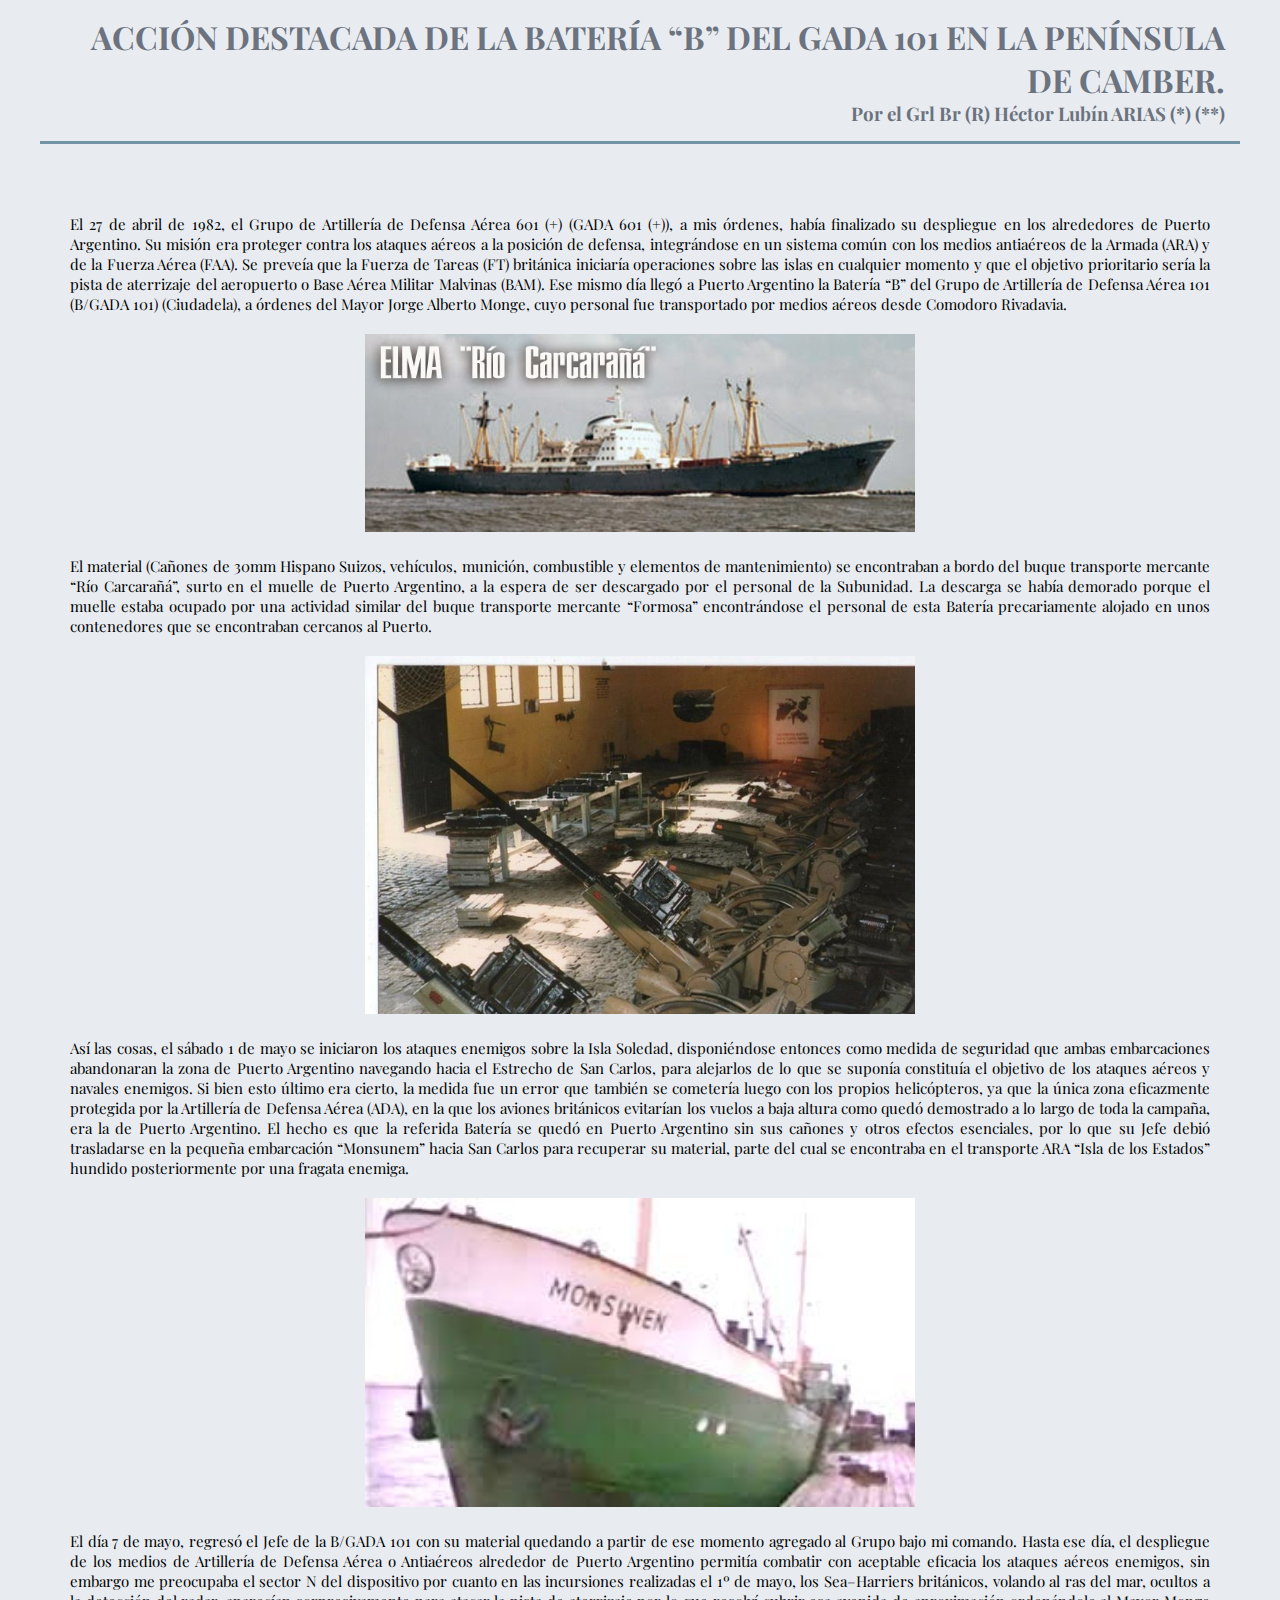
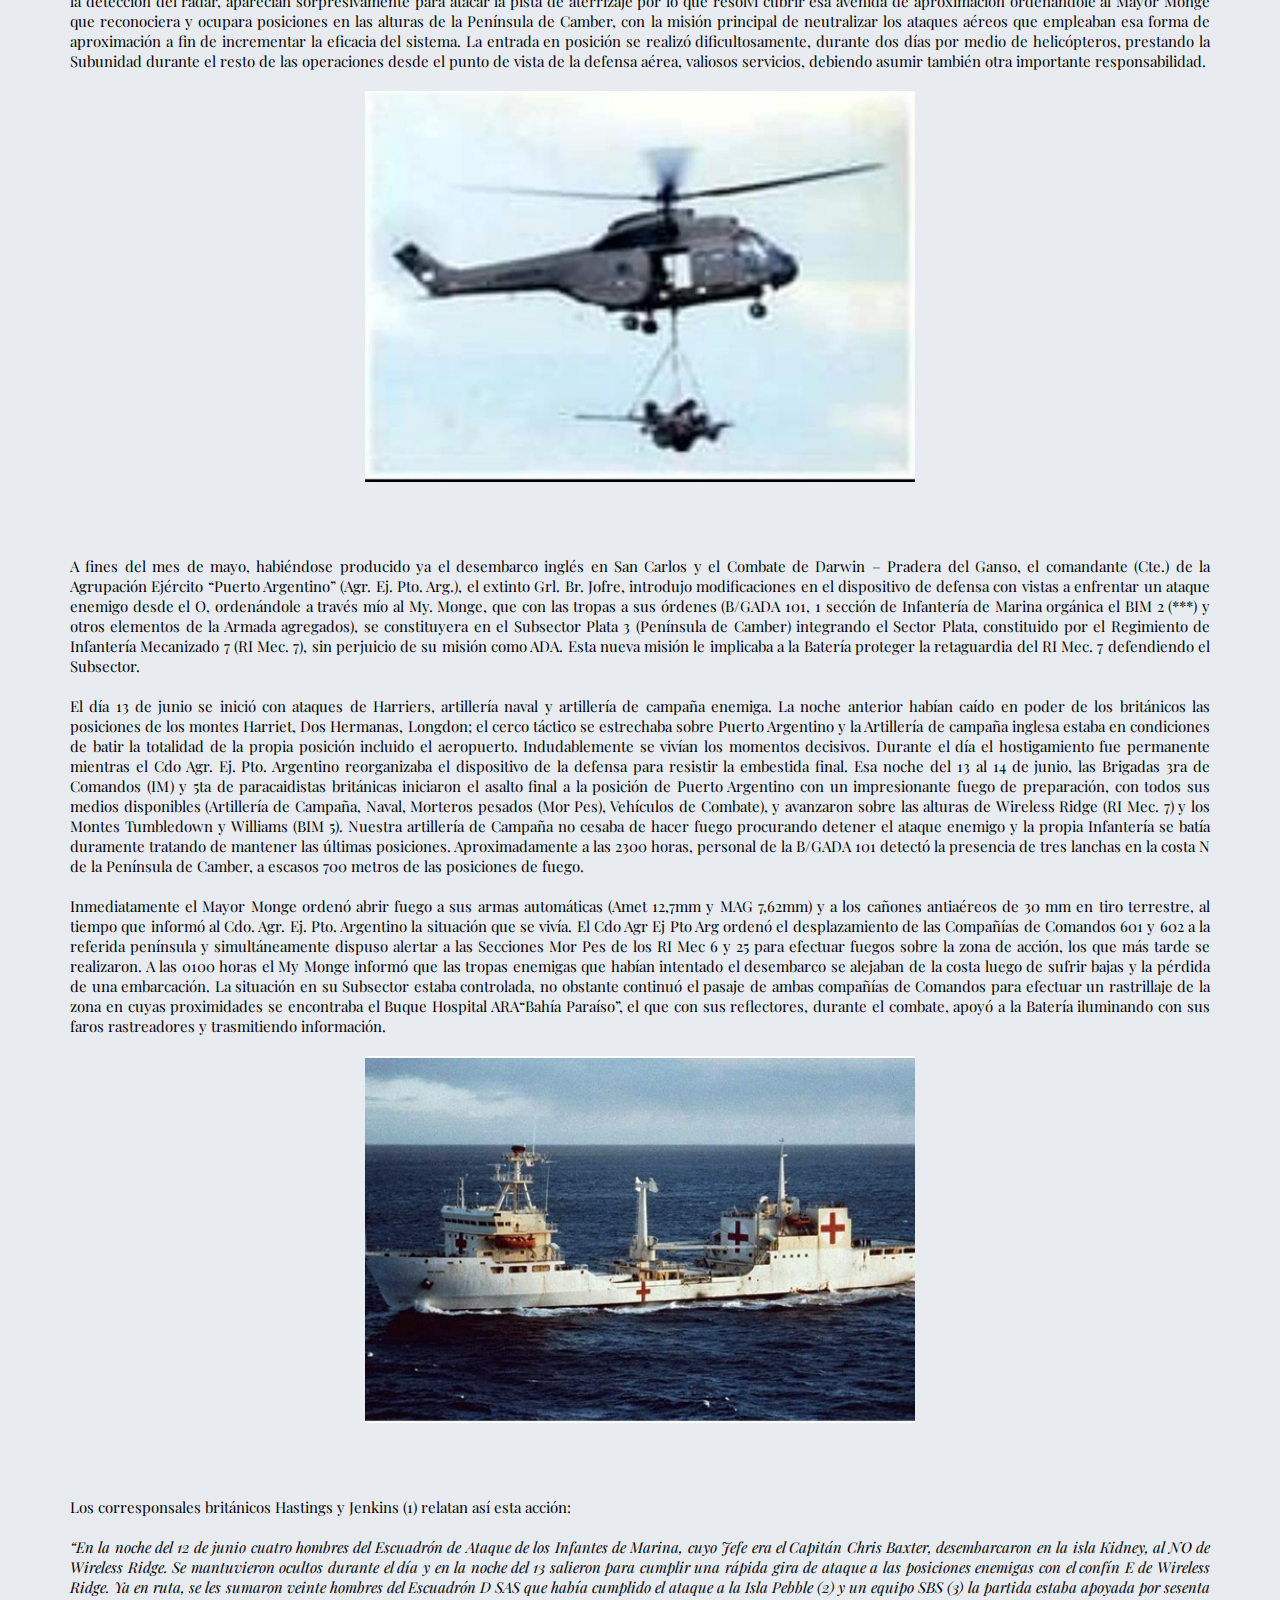
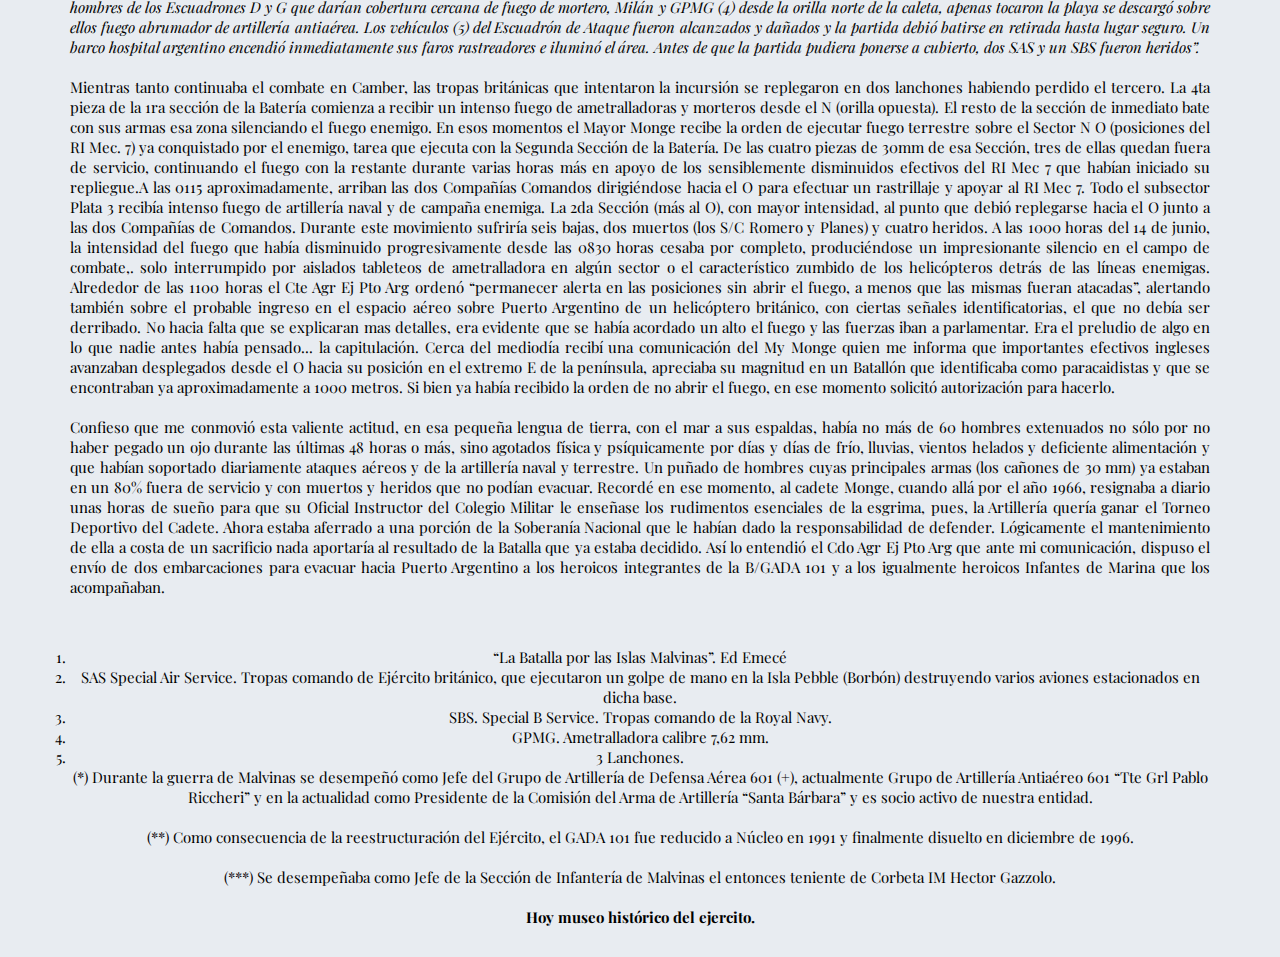
==== Comisión/Gada-101.html @ a6a18906 "casi terminado" ====
<!DOCTYPE html>
<html lang="es">
<head>
    <meta charset="UTF-8">
    <meta http-equiv="X-UA-Compatible" content="IE=edge">
    <meta name="viewport" content="width=device-width, initial-scale=1.0">
    <link rel="stylesheet" href="../Comisión/Gada-101.css">
    <title>G.A.D.A. 101 Bateria "B"</title>
</head>
<body>

    <header>
        <nav class="main-nav">
            <h1>ACCIÓN DESTACADA DE LA BATERÍA “B” DEL GADA 101 EN LA PENÍNSULA DE CAMBER.</h1>
            <h3>Por el Grl Br (R) Héctor Lubín ARIAS (*) (**)</h3>
        </nav>
    </header>

    <section class="container">
        <div class="item item1">
                    <p>
                        El 27 de abril de 1982, el Grupo de Artillería de Defensa Aérea 601 (+) (GADA 601 (+)), a mis órdenes, había
                        finalizado su despliegue en los alrededores de Puerto Argentino. Su misión era proteger contra los ataques
                        aéreos a la posición de defensa, integrándose en un sistema común con los medios antiaéreos de la Armada (ARA) y
                        de la Fuerza Aérea (FAA). Se preveía que la Fuerza de Tareas (FT) británica iniciaría operaciones sobre las
                        islas en cualquier momento y que el objetivo prioritario sería la pista de aterrizaje del aeropuerto o Base
                        Aérea Militar Malvinas (BAM). Ese mismo día llegó a Puerto Argentino la Batería “B” del Grupo de Artillería de
                        Defensa Aérea 101 (B/GADA 101) (Ciudadela), a órdenes del Mayor Jorge Alberto Monge, cuyo personal fue
                        transportado por medios aéreos desde Comodoro Rivadavia.
                    </p>
                    <div>
                        <img class="image-p" src="../Comisión/img/barcoriocarcaraña.jpg" alt="barco rio carcaraña">
                    </div>
                    <p>
                        El material (Cañones de 30mm Hispano Suizos, vehículos, munición, combustible y elementos de mantenimiento) se
                        encontraban a bordo del buque transporte mercante “Río Carcarañá”, surto en el muelle de Puerto Argentino, a la
                        espera de ser descargado por el personal de la Subunidad. La descarga se había demorado porque el muelle estaba
                        ocupado por una actividad similar del buque transporte mercante “Formosa” encontrándose el personal de esta
                        Batería precariamente alojado en unos contenedores que se encontraban cercanos al Puerto.
                    </p>
                    <div>
                        <img class="image-p" src="../Comisión/img/cañonesgada.jpg" alt="cañones del gada 101">
                    </div>
                    <p>
                        Así las cosas, el sábado 1 de mayo se iniciaron los ataques enemigos sobre la Isla Soledad, disponiéndose
                        entonces como medida de seguridad que ambas embarcaciones abandonaran la zona de Puerto Argentino navegando
                        hacia el Estrecho de San Carlos, para alejarlos de lo que se suponía constituía el objetivo de los ataques
                        aéreos y navales enemigos. Si bien esto último era cierto, la medida fue un error que también se cometería luego
                        con los propios helicópteros, ya que la única zona eficazmente protegida por la Artillería de Defensa Aérea
                        (ADA), en la que los aviones británicos evitarían los vuelos a baja altura como quedó demostrado a lo largo de
                        toda la campaña, era la de Puerto Argentino. El hecho es que la referida Batería se quedó en Puerto Argentino
                        sin sus cañones y otros efectos esenciales, por lo que su Jefe debió trasladarse en la pequeña embarcación
                        “Monsunem” hacia San Carlos para recuperar su material, parte del cual se encontraba en el transporte ARA “Isla
                        de los Estados” hundido posteriormente por una fragata enemiga.
                    </p>
                    <div>
                        <img class="image-p" src="../Comisión/img/monsumenbarco.jpg" alt="barco monsumen">
                    </div>
                    <p>
                        El día 7 de mayo, regresó el Jefe de la B/GADA 101 con su material quedando a partir de ese momento agregado al
                        Grupo bajo mi comando. Hasta ese día, el despliegue de los medios de Artillería de Defensa Aérea o Antiaéreos
                        alrededor de Puerto Argentino permitía combatir con aceptable eficacia los ataques aéreos enemigos, sin embargo
                        me preocupaba el sector N del dispositivo por cuanto en las incursiones realizadas el 1º de mayo, los
                        Sea–Harriers británicos, volando al ras del mar, ocultos a la detección del radar, aparecían sorpresivamente
                        para atacar la pista de aterrizaje por lo que resolví cubrir esa avenida de aproximación ordenándole al Mayor
                        Monge que reconociera y ocupara posiciones en las alturas de la Península de Camber, con la misión principal de
                        neutralizar los ataques aéreos que empleaban esa forma de aproximación a fin de incrementar la eficacia del
                        sistema. La entrada en posición se realizó dificultosamente, durante dos días por medio de helicópteros,
                        prestando la Subunidad durante el resto de las operaciones desde el punto de vista de la defensa aérea, valiosos
                        servicios, debiendo asumir también otra importante responsabilidad.
                    </p>
                    <div>
                        <img class="image-p" src="../Comisión/img/transportecañon.jpg" alt="helicotero descargando un cañon">
                    </div>
        </div>
        <div class="item item2">
                <p>
                    A fines del mes de mayo, habiéndose producido ya el desembarco inglés en San Carlos y el Combate de Darwin – Pradera
                    del Ganso, el comandante (Cte.) de la Agrupación Ejército “Puerto Argentino” (Agr. Ej. Pto. Arg.), el extinto Grl.
                    Br. Jofre, introdujo modificaciones en el dispositivo de defensa con vistas a enfrentar un ataque enemigo desde el
                    O, ordenándole a través mío al My. Monge, que con las tropas a sus órdenes (B/GADA 101, 1 sección de Infantería de
                    Marina orgánica el BIM 2 (***) y otros elementos de la Armada agregados), se constituyera en el Subsector Plata 3
                    (Península de Camber) integrando el Sector Plata, constituido por el Regimiento de Infantería Mecanizado 7 (RI Mec.
                    7), sin perjuicio de su misión como ADA. Esta nueva misión le implicaba a la Batería proteger la retaguardia del RI
                    Mec. 7 defendiendo el Subsector. <br>
                    <br>
                    El día 13 de junio se inició con ataques de Harriers, artillería naval y artillería de campaña enemiga. La noche
                    anterior habían caído en poder de los británicos las posiciones de los montes Harriet, Dos Hermanas, Longdon; el
                    cerco táctico se estrechaba sobre Puerto Argentino y la Artillería de campaña inglesa estaba en condiciones de batir
                    la totalidad de la propia posición incluido el aeropuerto. Indudablemente se vivían los momentos decisivos. Durante
                    el día el hostigamiento fue permanente mientras el Cdo Agr. Ej. Pto. Argentino reorganizaba el dispositivo de la
                    defensa para resistir la embestida final. Esa noche del 13 al 14 de junio, las Brigadas 3ra de Comandos (IM) y 5ta
                    de paracaidistas británicas iniciaron el asalto final a la posición de Puerto Argentino con un impresionante fuego
                    de preparación, con todos sus medios disponibles (Artillería de Campaña, Naval, Morteros pesados (Mor Pes),
                    Vehículos de Combate), y avanzaron sobre las alturas de Wireless Ridge (RI Mec. 7) y los Montes Tumbledown y
                    Williams (BIM 5). Nuestra artillería de Campaña no cesaba de hacer fuego procurando detener el ataque enemigo y la
                    propia Infantería se batía duramente tratando de mantener las últimas posiciones. Aproximadamente a las 2300 horas,
                    personal de la B/GADA 101 detectó la presencia de tres lanchas en la costa N de la Península de Camber, a escasos
                    700 metros de las posiciones de fuego.
                    <br>
                    <br>
                    Inmediatamente el Mayor Monge ordenó abrir fuego a sus armas automáticas (Amet 12,7mm y MAG 7,62mm) y a los cañones
                    antiaéreos de 30 mm en tiro terrestre, al tiempo que informó al Cdo. Agr. Ej. Pto. Argentino la situación que se
                    vivía. El Cdo Agr Ej Pto Arg ordenó el desplazamiento de las Compañías de Comandos 601 y 602 a la referida península
                    y simultáneamente dispuso alertar a las Secciones Mor Pes de los RI Mec 6 y 25 para efectuar fuegos sobre la zona de
                    acción, los que más tarde se realizaron. A las 0100 horas el My Monge informó que las tropas enemigas que habían
                    intentado el desembarco se alejaban de la costa luego de sufrir bajas y la pérdida de una embarcación. La situación
                    en su Subsector estaba controlada, no obstante continuó el pasaje de ambas compañías de Comandos para efectuar un
                    rastrillaje de la zona en cuyas proximidades se encontraba el Buque Hospital ARA“Bahía Paraíso”, el que con sus
                    reflectores, durante el combate, apoyó a la Batería iluminando con sus faros rastreadores y trasmitiendo
                    información.
                </p>
                <div>
                    <img class="image-p" src="../Comisión/img/Buque Hospital.jpg" alt="Buque Hospital ARA Bahía Paraíso">
                </div>
        </div>
        <div class="item item3">
                <p>
                    Los corresponsales británicos Hastings y Jenkins (1) relatan así esta acción:
                    <br>
                    <br>
                    <i>“En la noche del 12 de junio cuatro hombres del Escuadrón de Ataque de los Infantes de Marina, cuyo Jefe era el
                        Capitán
                        Chris Baxter, desembarcaron en la isla Kidney, al NO de Wireless Ridge. Se mantuvieron ocultos durante el día y
                        en la
                        noche del 13 salieron para cumplir una rápida gira de ataque a las posiciones enemigas con el confín E de
                        Wireless
                        Ridge. Ya en ruta, se les sumaron veinte hombres del Escuadrón D SAS que había cumplido el ataque a la Isla
                        Pebble (2) y
                        un equipo SBS (3) la partida estaba apoyada por sesenta hombres de los Escuadrones D y G que darían cobertura
                        cercana de
                        fuego de mortero, Milán y GPMG (4) desde la orilla norte de la caleta, apenas tocaron la playa se descargó sobre
                        ellos
                        fuego abrumador de artillería antiaérea. Los vehículos (5) del Escuadrón de Ataque fueron alcanzados y dañados y
                        la
                        partida debió batirse en retirada hasta lugar seguro. Un barco hospital argentino encendió inmediatamente sus
                        faros
                        rastreadores e iluminó el área. Antes de que la partida pudiera ponerse a cubierto, dos SAS y un SBS fueron
                        heridos”.</i>
                    <br>
                    <br>
                    <p>
                        Mientras tanto continuaba el combate en Camber, las tropas británicas que intentaron la incursión se replegaron en
                        dos lanchones habiendo perdido el tercero. La 4ta pieza de la 1ra sección de la Batería comienza a recibir un
                        intenso fuego de ametralladoras y morteros desde el N (orilla opuesta). El resto de la sección de inmediato bate con
                        sus armas esa zona silenciando el fuego enemigo. En esos momentos el Mayor Monge recibe la orden de ejecutar fuego
                        terrestre sobre el Sector N O (posiciones del RI Mec. 7) ya conquistado por el enemigo, tarea que ejecuta con la
                        Segunda Sección de la Batería. De las cuatro piezas de 30mm de esa Sección, tres de ellas quedan fuera de servicio,
                        continuando el fuego con la restante durante varias horas más en apoyo de los sensiblemente disminuidos efectivos
                        del RI Mec 7 que habían iniciado su repliegue.A las 0115 aproximadamente, arriban las dos Compañías Comandos
                        dirigiéndose hacia el O para efectuar un rastrillaje y apoyar al RI Mec 7. Todo el subsector Plata 3 recibía intenso
                        fuego de artillería naval y de campaña enemiga. La 2da Sección (más al O), con mayor intensidad, al punto que debió
                        replegarse hacia el O junto a las dos Compañías de Comandos. Durante este movimiento sufriría seis bajas, dos
                        muertos (los S/C Romero y Planes) y cuatro heridos. A las 1000 horas del 14 de junio, la intensidad del fuego que
                        había disminuido progresivamente desde las 0830 horas cesaba por completo, produciéndose un impresionante silencio
                        en el campo de combate,. solo interrumpido por aislados tableteos de ametralladora en algún sector o el
                        característico zumbido de los helicópteros detrás de las líneas enemigas. Alrededor de las 1100 horas el Cte Agr Ej
                        Pto Arg ordenó “permanecer alerta en las posiciones sin abrir el fuego, a menos que las mismas fueran atacadas”,
                        alertando también sobre el probable ingreso en el espacio aéreo sobre Puerto Argentino de un helicóptero británico,
                        con ciertas señales identificatorias, el que no debía ser derribado. No hacia falta que se explicaran mas detalles,
                        era evidente que se había acordado un alto el fuego y las fuerzas iban a parlamentar. Era el preludio de algo en lo
                        que nadie antes había pensado... la capitulación. Cerca del mediodía recibí una comunicación del My Monge quien me
                        informa que importantes efectivos ingleses avanzaban desplegados desde el O hacia su posición en el extremo E de la
                        península, apreciaba su magnitud en un Batallón que identificaba como paracaidistas y que se encontraban ya
                        aproximadamente a 1000 metros. Si bien ya había recibido la orden de no abrir el fuego, en ese momento solicitó
                        autorización para hacerlo. <br>
                        <br>
                        Confieso que me conmovió esta valiente actitud, en esa pequeña lengua de tierra, con el mar a sus espaldas, había no
                        más de 60 hombres extenuados no sólo por no haber pegado un ojo durante las últimas 48 horas o más, sino agotados
                        física y psíquicamente por días y días de frío, lluvias, vientos helados y deficiente alimentación y que habían
                        soportado diariamente ataques aéreos y de la artillería naval y terrestre.
                        Un puñado de hombres cuyas principales armas (los cañones de 30 mm) ya estaban en un 80% fuera de servicio y con
                        muertos y heridos que no podían evacuar. Recordé en ese momento, al cadete Monge, cuando allá por el año 1966,
                        resignaba a diario unas horas de sueño para que su Oficial Instructor del Colegio Militar le enseñase los rudimentos
                        esenciales de la esgrima, pues, la Artillería quería ganar el Torneo Deportivo del Cadete. Ahora estaba aferrado a
                        una porción de la Soberanía Nacional que le habían dado la responsabilidad de defender. Lógicamente el mantenimiento
                        de ella a costa de un sacrificio nada aportaría al resultado de la Batalla que ya estaba decidido. Así lo entendió
                        el Cdo Agr Ej Pto Arg que ante mi comunicación, dispuso el envío de dos embarcaciones para evacuar hacia Puerto
                        Argentino a los heroicos integrantes de la B/GADA 101 y a los igualmente heroicos Infantes de Marina que los
                        acompañaban.
                    </p>
                </p>
        </div>
        <div class="item item4">
                <div>
                    <ol>
                        <li>“La Batalla por las Islas Malvinas”. Ed Emecé</li>
                        <li>SAS Special Air Service. Tropas comando de Ejército británico, que ejecutaron un golpe de mano en la Isla
                            Pebble (Borbón) destruyendo varios aviones estacionados en dicha base.</li>
                        <li>SBS. Special B Service. Tropas comando de la Royal Navy.</li>
                        <li>GPMG. Ametralladora calibre 7,62 mm.</li>
                        <li>3 Lanchones.</li>
                    </ol>
                </div>
                <div>
                    <p>
                        (*) Durante la guerra de Malvinas se desempeñó como Jefe del Grupo de Artillería de Defensa Aérea 601 (+),
                        actualmente Grupo de Artillería Antiaéreo 601 “Tte Grl Pablo Riccheri” y en la actualidad como Presidente de la
                        Comisión del Arma de Artillería “Santa Bárbara” y es socio activo de nuestra entidad. <br>
                        <br>
                        (**) Como consecuencia de la reestructuración del Ejército, el GADA 101 fue reducido a Núcleo en 1991 y
                        finalmente disuelto en diciembre de 1996. <br>
                        <br>
                        (***) Se desempeñaba como Jefe de la Sección de Infantería de Malvinas el entonces teniente de Corbeta IM Hector
                        Gazzolo.
                        <br>
                        <br>
                        <b>Hoy museo histórico del ejercito.</b> 
                    </p>
                </div>
        </div>             
    </section>

</body>
</html>
---- Comisión/Gada-101.css ----
@import url('https://fonts.googleapis.com/css2?family=Playfair+Display:wght@500&display=swap');
@import url('https://fonts.googleapis.com/css2?family=Montserrat&display=swap');

* {
  padding: 0;
  margin: 0;
  font-family: 'Playfair Display', serif;
  box-sizing: border-box;
}

body {
  background-color: #e8ecf1;
}

.container {
  max-width: 1200px;
  margin: auto;
  width: 100%;
}

.main-nav {
  max-width: 1200px;
  margin: auto;
  color: #6c737e;
  margin-bottom: 50px;
  border-bottom: 3px solid #7393a7;
  padding-bottom: 15px;
  padding: 15px;
  text-align: right;
}

.item {
  margin: 10px;
  padding: 20px;
  font-size: 15px;
  font-family: 'Montserrat', sans-serif;
  text-align: justify;
}

.item1 {
  background-color: #e8ecf1;
}

.item2 {
  background-color: #e8ecf1;
}

.item3 {
  background-color: #e8ecf1;
}

.item4 {
  background-color: #e8ecf1;
}

.image-p {
  width: 50%;
  margin: 10px;
  padding: 10px;
}

img {
  border-radius: 8px;
}

div {
  text-align: center;
}
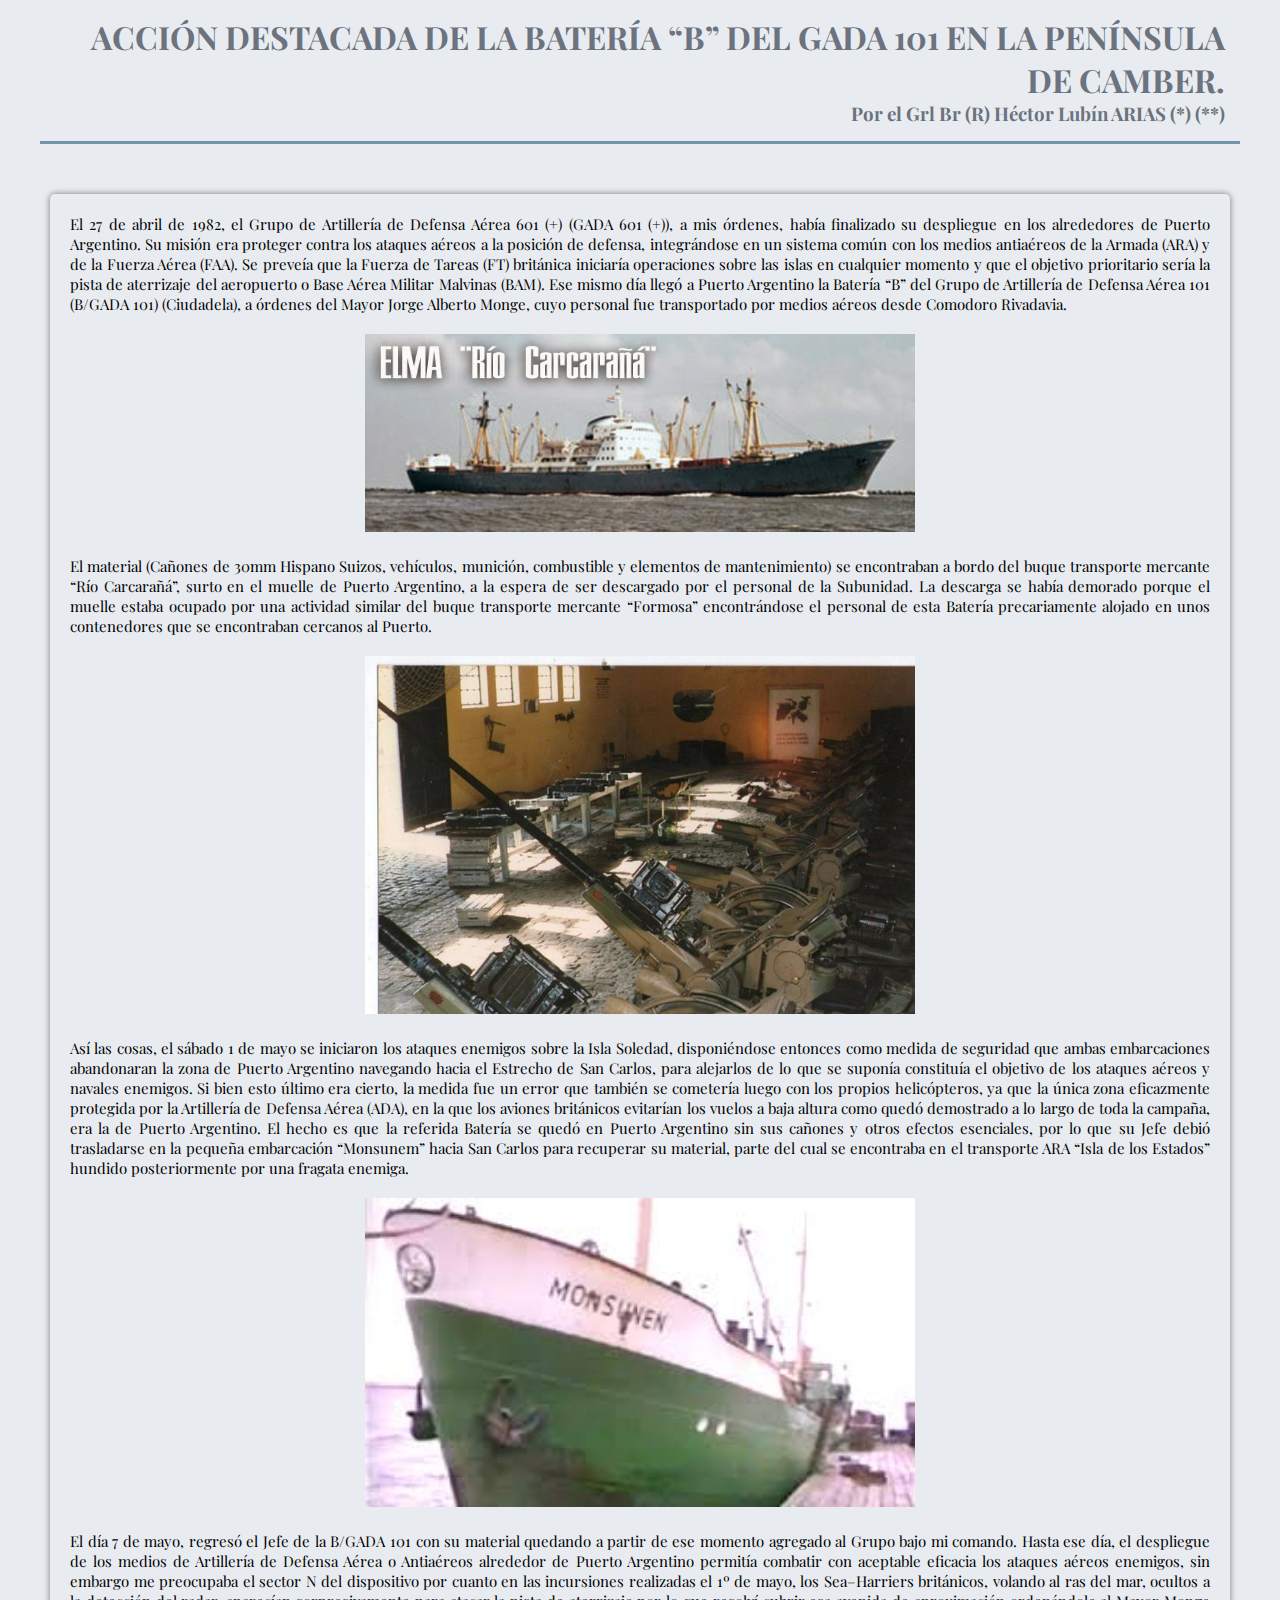
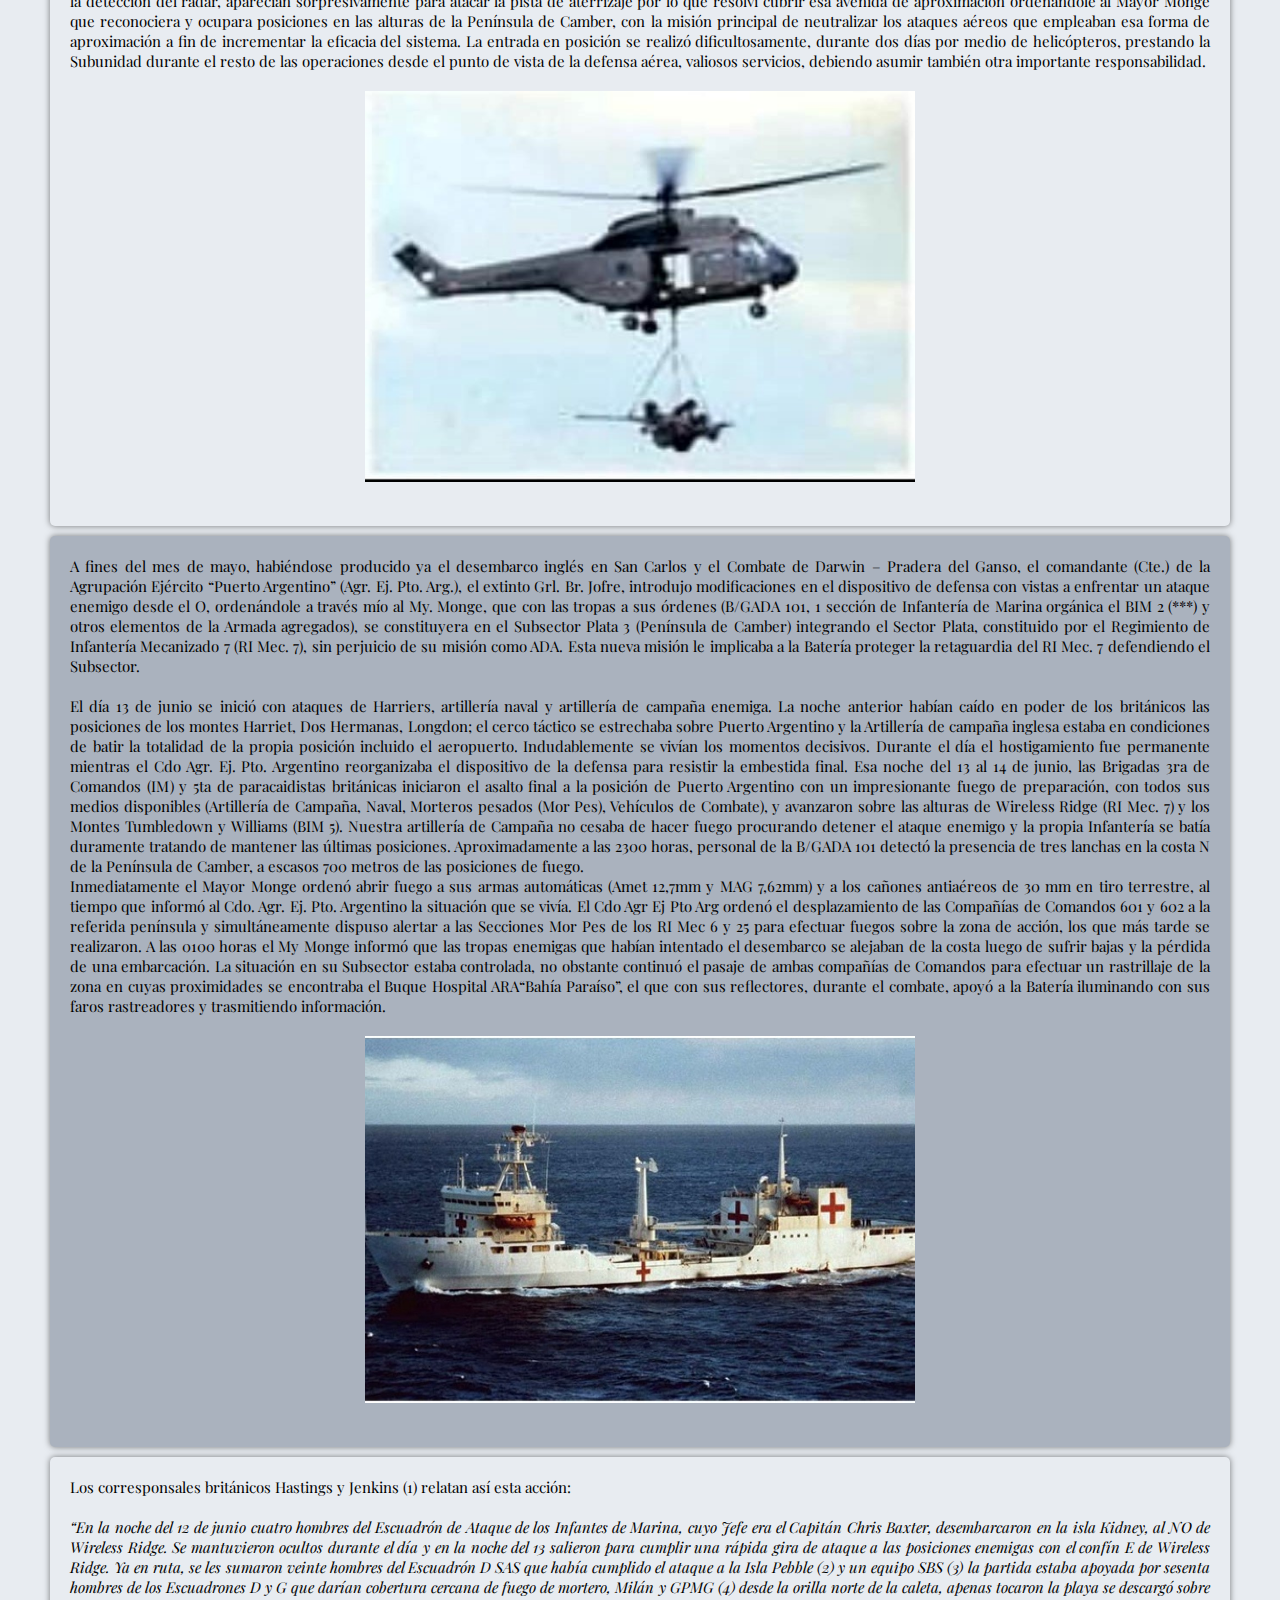
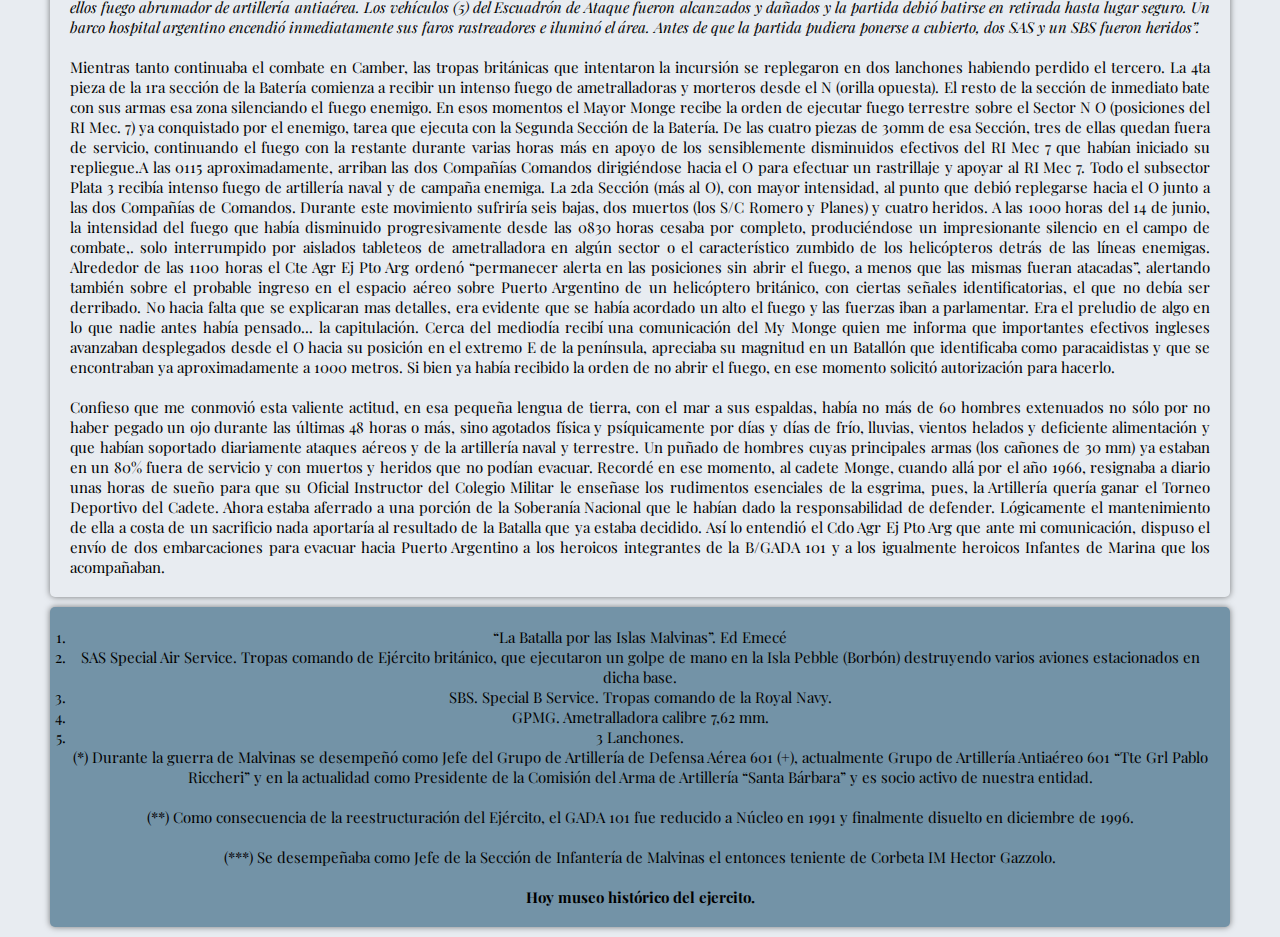
==== commit 85278c45: "Finalizado" ====
--- a/Comisión/Gada-101.html
+++ b/Comisión/Gada-101.html
@@ -96,9 +96,7 @@
                     Williams (BIM 5). Nuestra artillería de Campaña no cesaba de hacer fuego procurando detener el ataque enemigo y la
                     propia Infantería se batía duramente tratando de mantener las últimas posiciones. Aproximadamente a las 2300 horas,
                     personal de la B/GADA 101 detectó la presencia de tres lanchas en la costa N de la Península de Camber, a escasos
-                    700 metros de las posiciones de fuego.
-                    <br>
-                    <br>
+                    700 metros de las posiciones de fuego. <br>
                     Inmediatamente el Mayor Monge ordenó abrir fuego a sus armas automáticas (Amet 12,7mm y MAG 7,62mm) y a los cañones
                     antiaéreos de 30 mm en tiro terrestre, al tiempo que informó al Cdo. Agr. Ej. Pto. Argentino la situación que se
                     vivía. El Cdo Agr Ej Pto Arg ordenó el desplazamiento de las Compañías de Comandos 601 y 602 a la referida península
--- a/Comisión/Gada-101.css
+++ b/Comisión/Gada-101.css
@@ -39,18 +39,26 @@
 
 .item1 {
   background-color: #e8ecf1;
+  border-radius: 5px;
+  box-shadow: 0 0 6px 0 rgba(0, 0, 0, 0.5);
 }
 
 .item2 {
-  background-color: #e8ecf1;
+  background-color: #aab2be;
+  border-radius: 5px;
+  box-shadow: 0 0 6px 0 rgba(0, 0, 0, 0.5);
 }
 
 .item3 {
   background-color: #e8ecf1;
+  border-radius: 5px;
+  box-shadow: 0 0 6px 0 rgba(0, 0, 0, 0.5);
 }
 
 .item4 {
-  background-color: #e8ecf1;
+  background-color: #7393a7;
+  border-radius: 5px;
+  box-shadow: 0 0 6px 0 rgba(0, 0, 0, 0.5);
 }
 
 .image-p {
@@ -66,3 +74,13 @@
 div {
   text-align: center;
 }
+
+@media screen and (max-width: 500px) {
+  .image-p {
+    width: 100%;
+  }
+
+  .item {
+    padding: 10px;
+  }
+}
